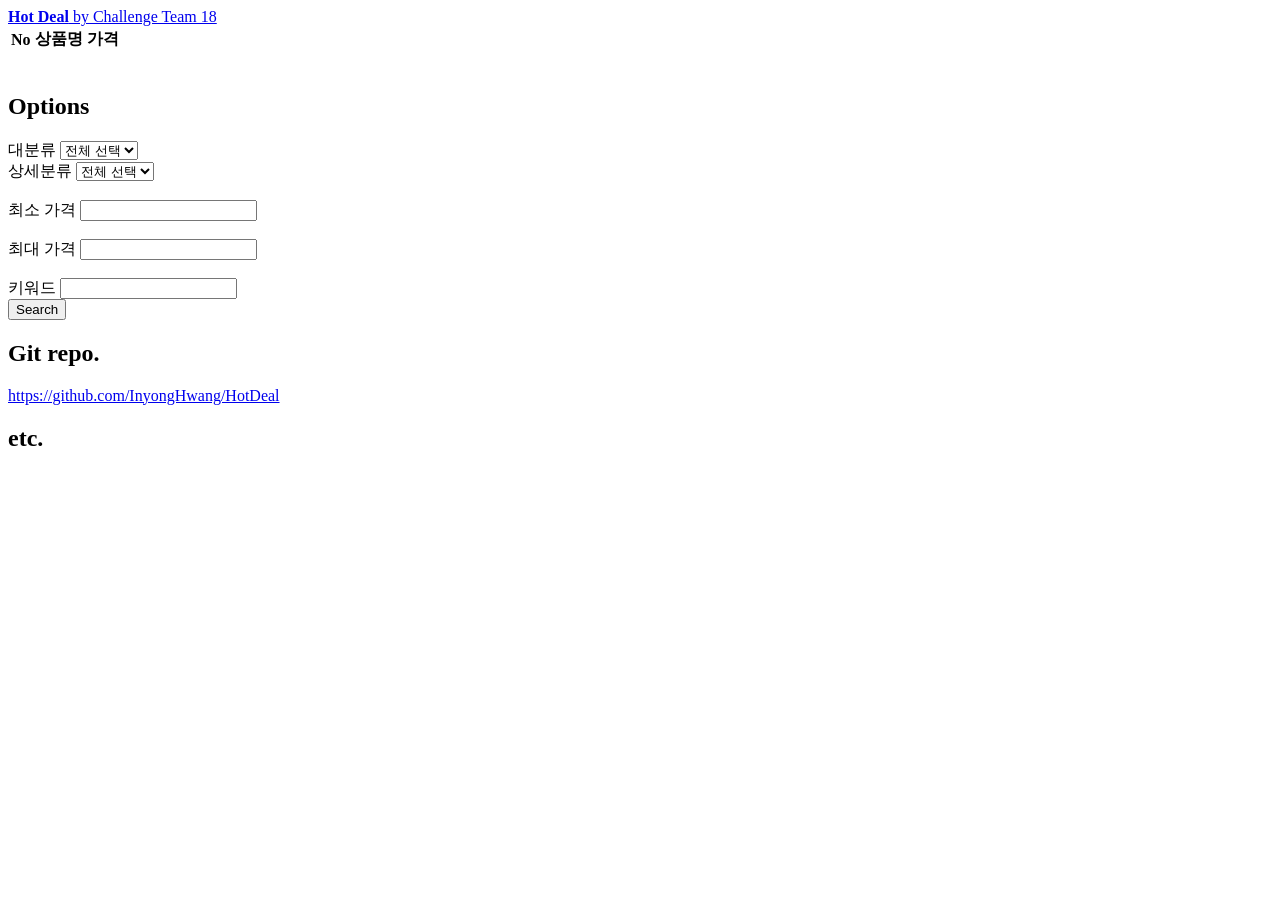
==== src/main/resources/templates/index.html @ db2c669b "Merge pull request #51 from InyongHwang/develop read db 분산, paging시 totalcount 쿼리 제거, 이전, 다음 버튼만 출력되" ====
<!DOCTYPE HTML>
<!--<html lang="en" xmlns:th="http://www.thymeleaf.org">-->
<html lang="en">
<!--
	Editorial by HTML5 UP
	html5up.net | @ajlkn
	Free for personal and commercial use under the CCA 3.0 license (html5up.net/license)
-->
<html>
	<head>
		<title>Hot Deal</title>
		<meta charset="utf-8" />
		<meta name="viewport" content="width=device-width, initial-scale=1, user-scalable=no" />
		 <link rel="stylesheet" type="text/css" href="/css/main.css">
		<link rel="icon" href="/images/fire.png">
	</head>
	<body class="is-preload">

		<!-- Wrapper -->
			<div id="wrapper">

				<!-- Main -->
					<div id="main">
						<div class="inner">

							<!-- Header -->
								<header id="header">
									<a href="/" class="logo"><strong>Hot Deal</strong> by Challenge Team 18</a>
								</header>

								<!-- templates : https://html5up.net/ethereal/download -->
								<section style="padding-top: 0px; padding-bottom: 0px;">
									<table>
										<thead>
											<tr>
												<td><strong>No</strong> </td>
												<td><strong>상품명</strong></td>
												<td><strong>가격</strong></td>
											</tr>
										</thead>
										<tbody id="product-list">
<!--											<tr>-->
<!--												<td>30</td>-->
<!--												<td>상품명입니다.</td>-->
<!--												<td>99999</td>-->
<!--											</tr>-->
										</tbody>
									</table>
								</section>
								<ul class="pagination" style="margin:0; cursor: pointer; text-align: center; padding-bottom: 20px">
								</ul>
						</div>

					</div>

				<!-- Sidebar -->
					<div id="sidebar">
						<div class="inner">

							<!-- Product -->
							<section>
								<header class="major">
									<h2>Options</h2>
								</header>
								<label for="main-category">대분류</label>
								<select onclick="set_sub_category(this.value)" id="main-category">
									<option value="" selected>전체 선택</option>
								</select>
								<br>
								<label for="sub-category">상세분류</label>
								<select id="sub-category">
									<option value="" selected>전체 선택</option>
								</select>
								<br>
								<br>
								<label for="minPrice">최소 가격</label>
								<input id="minPrice" type="text"/>
								<br>
								<br>
								<label for="minPrice">최대 가격</label>
								<input id="maxPrice" type="text"/>
								<br>
								<br>
								<label for="minPrice">키워드</label>
								<input id="keyword" type="text"/>
								<br>
								<button onclick="getData(0)" type="button">
									Search
								</button>
							</section>

							<!-- Section -->
								<section>
									<header class="major">
										<h2>Git repo.</h2>
									</header>
									<a href="https://github.com/InyongHwang/HotDeal">https://github.com/InyongHwang/HotDeal</a>
								</section>
							
							<!-- Section -->
								<section>
									<header class="major">
										<h2>etc.</h2>
									</header>
								</section>

						</div>
					</div>

			</div>

		<!-- Scripts -->
			<script src="/js/jquery.min.js"></script>
			<script src="/js/browser.min.js"></script>
			<script src="/js/breakpoints.min.js"></script>
			<script src="/js/util.js"></script>
			<script src="/js/main.js"></script>
	</body>
</html>
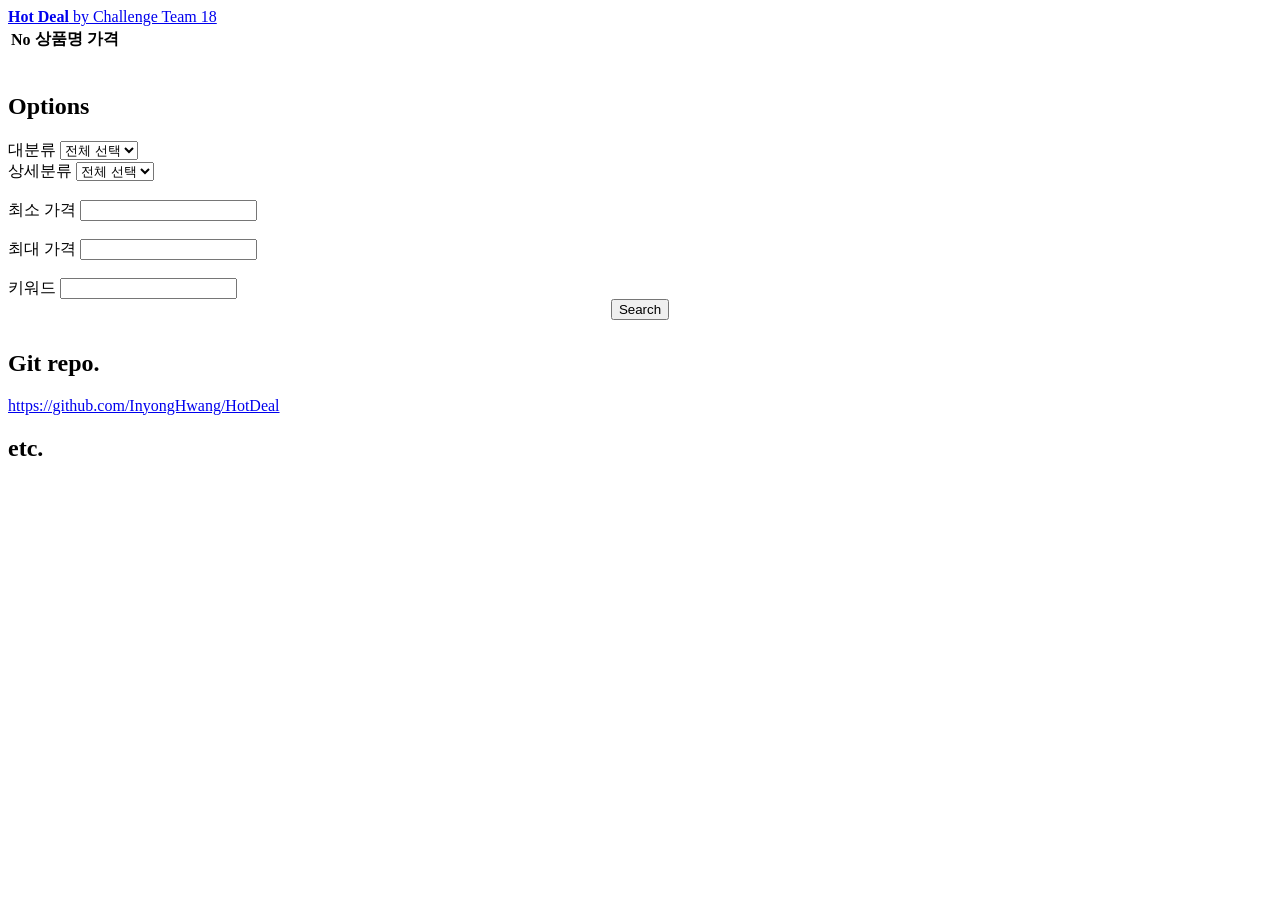
==== commit b4a6a09c: "Merge pull request #57 from InyongHwang/develop 상세보기 구현, price_category 관련 코드 삭제" ====
--- a/src/main/resources/templates/index.html
+++ b/src/main/resources/templates/index.html
@@ -58,7 +58,7 @@
 						<div class="inner">
 
 							<!-- Product -->
-							<section>
+							<section style="padding-bottom: 10px;">
 								<header class="major">
 									<h2>Options</h2>
 								</header>
@@ -84,9 +84,16 @@
 								<label for="minPrice">키워드</label>
 								<input id="keyword" type="text"/>
 								<br>
-								<button onclick="getData(0)" type="button">
-									Search
-								</button>
+								<div style="text-align: center;">
+									<button onclick="search()" type="button">
+										Search
+									</button>
+								</div>
+								<div style="text-align: center;" id="sign-button" >
+<!--									<button onclick="search()" type="button" id="sign">-->
+<!--										Search-->
+<!--									</button>-->
+								</div>
 							</section>
 
 							<!-- Section -->
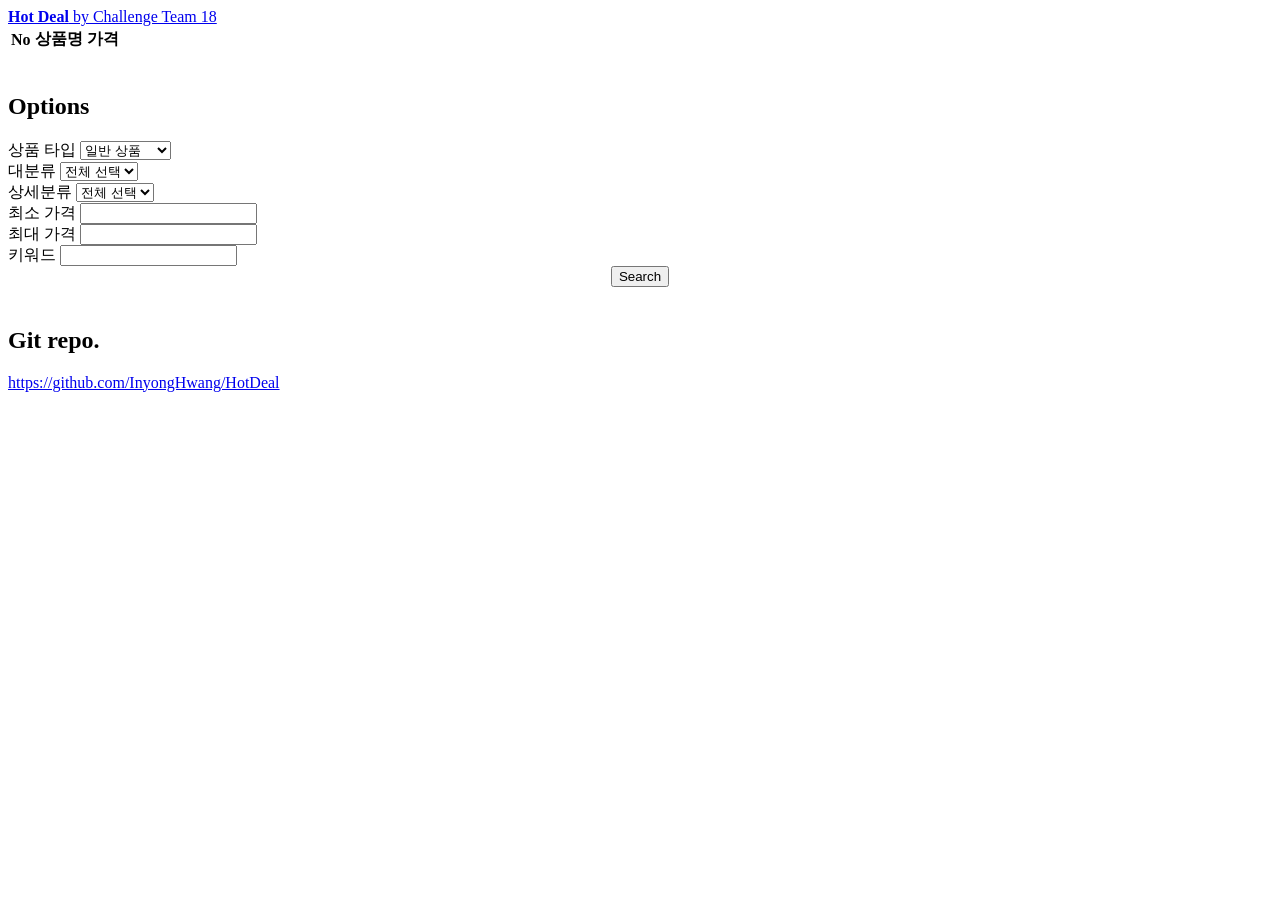
==== commit 80134cf1: "Merge pull request #58 from InyongHwang/develop ⭐Feat: view 로그인/로그아웃, 구매 구현" ====
--- a/src/main/resources/templates/index.html
+++ b/src/main/resources/templates/index.html
@@ -11,7 +11,8 @@
 		<title>Hot Deal</title>
 		<meta charset="utf-8" />
 		<meta name="viewport" content="width=device-width, initial-scale=1, user-scalable=no" />
-		 <link rel="stylesheet" type="text/css" href="/css/main.css">
+		  <link rel="stylesheet" type="text/css" href="/css/main.css">
+<!--		<link rel="stylesheet" type="text/css" href="../static/css/main.css">-->
 		<link rel="icon" href="/images/fire.png">
 	</head>
 	<body class="is-preload">
@@ -55,13 +56,25 @@
 
 				<!-- Sidebar -->
 					<div id="sidebar">
+						<!-- <div class="inner" style="padding-top: 0px;"> -->
 						<div class="inner">
+							<section style="padding-bottom: 0px;">
+								<div style="text-align: center;" id="sign-button">
+									
+								</div>
+							</section>
 
 							<!-- Product -->
-							<section style="padding-bottom: 10px;">
+							<section style="padding-bottom: 0px;">
 								<header class="major">
 									<h2>Options</h2>
 								</header>
+								<label for="product-type">상품 타입</label>
+								<select id="product-type">
+									<option value="normal" selected>일반 상품</option>
+									<option value="limited">한정판 상품</option>
+								</select>
+								<br>
 								<label for="main-category">대분류</label>
 								<select onclick="set_sub_category(this.value)" id="main-category">
 									<option value="" selected>전체 선택</option>
@@ -72,27 +85,22 @@
 									<option value="" selected>전체 선택</option>
 								</select>
 								<br>
-								<br>
+								<!-- <br> -->
 								<label for="minPrice">최소 가격</label>
 								<input id="minPrice" type="text"/>
-								<br>
+								<!-- <br> -->
 								<br>
 								<label for="minPrice">최대 가격</label>
 								<input id="maxPrice" type="text"/>
-								<br>
+								<!-- <br> -->
 								<br>
 								<label for="minPrice">키워드</label>
 								<input id="keyword" type="text"/>
 								<br>
 								<div style="text-align: center;">
-									<button onclick="search()" type="button">
+									<button onclick="search()" type="button" style="margin-bottom: 20px;">
 										Search
 									</button>
-								</div>
-								<div style="text-align: center;" id="sign-button" >
-<!--									<button onclick="search()" type="button" id="sign">-->
-<!--										Search-->
-<!--									</button>-->
 								</div>
 							</section>
 
@@ -105,11 +113,11 @@
 								</section>
 							
 							<!-- Section -->
-								<section>
+								<!-- <section>
 									<header class="major">
 										<h2>etc.</h2>
 									</header>
-								</section>
+								</section> -->
 
 						</div>
 					</div>
@@ -117,10 +125,17 @@
 			</div>
 
 		<!-- Scripts -->
-			<script src="/js/jquery.min.js"></script>
-			<script src="/js/browser.min.js"></script>
-			<script src="/js/breakpoints.min.js"></script>
-			<script src="/js/util.js"></script>
-			<script src="/js/main.js"></script>
+			 <script src="/js/jquery.min.js"></script>
+			 <script src="/js/browser.min.js"></script>
+			 <script src="/js/breakpoints.min.js"></script>
+			 <script src="/js/util.js"></script>
+			 <script src="/js/hotdeal.js"></script>
+			 <script src="/js/main.js"></script>
+<!--			<script src="../static/js/jquery.min.js"></script>-->
+<!--			<script src="../static/js/browser.min.js"></script>-->
+<!--			<script src="../static/js/breakpoints.min.js"></script>-->
+<!--			<script src="../static/js/util.js"></script>-->
+<!--			<script src="../static/js/hotdeal.js"></script>-->
+<!--			<script src="../static/js/main.js"></script>-->
 	</body>
 </html>
--- a/src/main/resources/static/css/main.css
+++ b/src/main/resources/static/css/main.css
@@ -0,0 +1,2274 @@
+@import url(fontawesome-all.min.css);
+@import url(custom-alert.css);
+@import url("https://fonts.googleapis.com/css?family=Open+Sans:400,600,400italic,600italic|Roboto+Slab:400,700");
+/*
+	Editorial by HTML5 UP
+	html5up.net | @ajlkn
+	Free for personal and commercial use under the CCA 3.0 license (html5up.net/license)
+*/
+html, body, div, span, applet, object,
+iframe, h1, h2, h3, h4, h5, h6, p, blockquote,
+pre, a, abbr, acronym, address, big, cite,
+code, del, dfn, em, img, ins, kbd, q, s, samp,
+small, strike, strong, sub, sup, tt, var, b,
+u, i, center, dl, dt, dd, ol, ul, li, fieldset,
+form, label, legend, table, caption, tbody,
+tfoot, thead, tr, th, td, article, aside,
+canvas, details, embed, figure, figcaption,
+footer, header, hgroup, menu, nav, output, ruby,
+section, summary, time, mark, audio, video {
+  margin: 0;
+  padding: 0;
+  border: 0;
+  font-size: 100%;
+  font: inherit;
+  vertical-align: baseline; }
+
+article, aside, details, figcaption, figure,
+footer, header, hgroup, menu, nav, section {
+  display: block; }
+
+body {
+  line-height: 1; }
+
+ol, ul {
+  list-style: none; }
+
+blockquote, q {
+  quotes: none; }
+  blockquote:before, blockquote:after, q:before, q:after {
+    content: '';
+    content: none; }
+
+table {
+  border-collapse: collapse;
+  border-spacing: 0; }
+
+body {
+  -webkit-text-size-adjust: none; }
+
+mark {
+  background-color: transparent;
+  color: inherit; }
+
+input::-moz-focus-inner {
+  border: 0;
+  padding: 0; }
+
+input, select, textarea {
+  -moz-appearance: none;
+  -webkit-appearance: none;
+  -ms-appearance: none;
+  appearance: none; }
+
+/* Basic */
+@-ms-viewport {
+  width: device-width; }
+
+body {
+  -ms-overflow-style: scrollbar; }
+
+@media screen and (max-width: 480px) {
+  html, body {
+    min-width: 320px; } }
+
+html {
+  box-sizing: border-box; }
+
+*, *:before, *:after {
+  box-sizing: inherit; }
+
+body {
+  background: #ffffff; }
+  body.is-preload *, body.is-preload *:before, body.is-preload *:after, body.is-resizing *, body.is-resizing *:before, body.is-resizing *:after {
+    -moz-animation: none !important;
+    -webkit-animation: none !important;
+    -ms-animation: none !important;
+    animation: none !important;
+    -moz-transition: none !important;
+    -webkit-transition: none !important;
+    -ms-transition: none !important;
+    transition: none !important; }
+
+/* Type */
+body, input, select, textarea {
+  color: #7f888f;
+  font-family: "Open Sans", sans-serif;
+  font-size: 13pt;
+  font-weight: 400;
+  line-height: 1.65; }
+  @media screen and (max-width: 1680px) {
+    body, input, select, textarea {
+      font-size: 11pt; } }
+  @media screen and (max-width: 1280px) {
+    body, input, select, textarea {
+      font-size: 10pt; } }
+  @media screen and (max-width: 360px) {
+    body, input, select, textarea {
+      font-size: 9pt; } }
+
+a {
+  -moz-transition: color 0.2s ease-in-out, border-bottom-color 0.2s ease-in-out;
+  -webkit-transition: color 0.2s ease-in-out, border-bottom-color 0.2s ease-in-out;
+  -ms-transition: color 0.2s ease-in-out, border-bottom-color 0.2s ease-in-out;
+  transition: color 0.2s ease-in-out, border-bottom-color 0.2s ease-in-out;
+  border-bottom: dotted 1px;
+  color: #f56a6a;
+  text-decoration: none; }
+  a:hover {
+    border-bottom-color: #f56a6a;
+    color: #f56a6a !important; }
+    a:hover strong {
+      color: inherit; }
+
+strong, b {
+  color: #3d4449;
+  font-weight: 600; }
+
+em, i {
+  font-style: italic; }
+
+p {
+  margin: 0 0 2em 0; }
+
+h1, h2, h3, h4, h5, h6 {
+  color: #3d4449;
+  font-family: "Roboto Slab", serif;
+  font-weight: 700;
+  line-height: 1.5;
+  margin: 0 0 1em 0; }
+  h1 a, h2 a, h3 a, h4 a, h5 a, h6 a {
+    color: inherit;
+    text-decoration: none;
+    border-bottom: 0; }
+
+h1 {
+  font-size: 4em;
+  margin: 0 0 0.5em 0;
+  line-height: 1.3; }
+
+h2 {
+  font-size: 1.75em; }
+
+h3 {
+  font-size: 1.25em; }
+
+h4 {
+  font-size: 1.1em; }
+
+h5 {
+  font-size: 0.9em; }
+
+h6 {
+  font-size: 0.7em; }
+
+@media screen and (max-width: 1680px) {
+  h1 {
+    font-size: 3.5em; } }
+
+@media screen and (max-width: 980px) {
+  h1 {
+    font-size: 3.25em; } }
+
+@media screen and (max-width: 736px) {
+  h1 {
+    font-size: 2em;
+    line-height: 1.4; }
+  h2 {
+    font-size: 1.5em; } }
+
+sub {
+  font-size: 0.8em;
+  position: relative;
+  top: 0.5em; }
+
+sup {
+  font-size: 0.8em;
+  position: relative;
+  top: -0.5em; }
+
+blockquote {
+  border-left: solid 3px rgba(210, 215, 217, 0.75);
+  font-style: italic;
+  margin: 0 0 2em 0;
+  padding: 0.5em 0 0.5em 2em; }
+
+code {
+  background: rgba(230, 235, 237, 0.25);
+  border-radius: 0.375em;
+  border: solid 1px rgba(210, 215, 217, 0.75);
+  font-family: "Courier New", monospace;
+  font-size: 0.9em;
+  margin: 0 0.25em;
+  padding: 0.25em 0.65em; }
+
+pre {
+  -webkit-overflow-scrolling: touch;
+  font-family: "Courier New", monospace;
+  font-size: 0.9em;
+  margin: 0 0 2em 0; }
+  pre code {
+    display: block;
+    line-height: 1.75;
+    padding: 1em 1.5em;
+    overflow-x: auto; }
+
+hr {
+  border: 0;
+  border-bottom: solid 1px rgba(210, 215, 217, 0.75);
+  margin: 2em 0; }
+  hr.major {
+    margin: 3em 0; }
+
+.align-left {
+  text-align: left; }
+
+.align-center {
+  text-align: center; }
+
+.align-right {
+  text-align: right; }
+
+/* Row */
+.row {
+  display: flex;
+  flex-wrap: wrap;
+  box-sizing: border-box;
+  align-items: stretch; }
+  .row > * {
+    box-sizing: border-box; }
+  .row.gtr-uniform > * > :last-child {
+    margin-bottom: 0; }
+  .row.aln-left {
+    justify-content: flex-start; }
+  .row.aln-center {
+    justify-content: center; }
+  .row.aln-right {
+    justify-content: flex-end; }
+  .row.aln-top {
+    align-items: flex-start; }
+  .row.aln-middle {
+    align-items: center; }
+  .row.aln-bottom {
+    align-items: flex-end; }
+  .row > .imp {
+    order: -1; }
+  .row > .col-1 {
+    width: 8.33333%; }
+  .row > .off-1 {
+    margin-left: 8.33333%; }
+  .row > .col-2 {
+    width: 16.66667%; }
+  .row > .off-2 {
+    margin-left: 16.66667%; }
+  .row > .col-3 {
+    width: 25%; }
+  .row > .off-3 {
+    margin-left: 25%; }
+  .row > .col-4 {
+    width: 33.33333%; }
+  .row > .off-4 {
+    margin-left: 33.33333%; }
+  .row > .col-5 {
+    width: 41.66667%; }
+  .row > .off-5 {
+    margin-left: 41.66667%; }
+  .row > .col-6 {
+    width: 50%; }
+  .row > .off-6 {
+    margin-left: 50%; }
+  .row > .col-7 {
+    width: 58.33333%; }
+  .row > .off-7 {
+    margin-left: 58.33333%; }
+  .row > .col-8 {
+    width: 66.66667%; }
+  .row > .off-8 {
+    margin-left: 66.66667%; }
+  .row > .col-9 {
+    width: 75%; }
+  .row > .off-9 {
+    margin-left: 75%; }
+  .row > .col-10 {
+    width: 83.33333%; }
+  .row > .off-10 {
+    margin-left: 83.33333%; }
+  .row > .col-11 {
+    width: 91.66667%; }
+  .row > .off-11 {
+    margin-left: 91.66667%; }
+  .row > .col-12 {
+    width: 100%; }
+  .row > .off-12 {
+    margin-left: 100%; }
+  .row.gtr-0 {
+    margin-top: 0;
+    margin-left: 0em; }
+    .row.gtr-0 > * {
+      padding: 0 0 0 0em; }
+    .row.gtr-0.gtr-uniform {
+      margin-top: 0em; }
+      .row.gtr-0.gtr-uniform > * {
+        padding-top: 0em; }
+  .row.gtr-25 {
+    margin-top: 0;
+    margin-left: -0.375em; }
+    .row.gtr-25 > * {
+      padding: 0 0 0 0.375em; }
+    .row.gtr-25.gtr-uniform {
+      margin-top: -0.375em; }
+      .row.gtr-25.gtr-uniform > * {
+        padding-top: 0.375em; }
+  .row.gtr-50 {
+    margin-top: 0;
+    margin-left: -0.75em; }
+    .row.gtr-50 > * {
+      padding: 0 0 0 0.75em; }
+    .row.gtr-50.gtr-uniform {
+      margin-top: -0.75em; }
+      .row.gtr-50.gtr-uniform > * {
+        padding-top: 0.75em; }
+  .row {
+    margin-top: 0;
+    margin-left: -1.5em; }
+    .row > * {
+      padding: 0 0 0 1.5em; }
+    .row.gtr-uniform {
+      margin-top: -1.5em; }
+      .row.gtr-uniform > * {
+        padding-top: 1.5em; }
+  .row.gtr-150 {
+    margin-top: 0;
+    margin-left: -2.25em; }
+    .row.gtr-150 > * {
+      padding: 0 0 0 2.25em; }
+    .row.gtr-150.gtr-uniform {
+      margin-top: -2.25em; }
+      .row.gtr-150.gtr-uniform > * {
+        padding-top: 2.25em; }
+  .row.gtr-200 {
+    margin-top: 0;
+    margin-left: -3em; }
+    .row.gtr-200 > * {
+      padding: 0 0 0 3em; }
+    .row.gtr-200.gtr-uniform {
+      margin-top: -3em; }
+      .row.gtr-200.gtr-uniform > * {
+        padding-top: 3em; }
+  @media screen and (max-width: 1680px) {
+    .row {
+      display: flex;
+      flex-wrap: wrap;
+      box-sizing: border-box;
+      align-items: stretch; }
+      .row > * {
+        box-sizing: border-box; }
+      .row.gtr-uniform > * > :last-child {
+        margin-bottom: 0; }
+      .row.aln-left {
+        justify-content: flex-start; }
+      .row.aln-center {
+        justify-content: center; }
+      .row.aln-right {
+        justify-content: flex-end; }
+      .row.aln-top {
+        align-items: flex-start; }
+      .row.aln-middle {
+        align-items: center; }
+      .row.aln-bottom {
+        align-items: flex-end; }
+      .row > .imp-xlarge {
+        order: -1; }
+      .row > .col-1-xlarge {
+        width: 8.33333%; }
+      .row > .off-1-xlarge {
+        margin-left: 8.33333%; }
+      .row > .col-2-xlarge {
+        width: 16.66667%; }
+      .row > .off-2-xlarge {
+        margin-left: 16.66667%; }
+      .row > .col-3-xlarge {
+        width: 25%; }
+      .row > .off-3-xlarge {
+        margin-left: 25%; }
+      .row > .col-4-xlarge {
+        width: 33.33333%; }
+      .row > .off-4-xlarge {
+        margin-left: 33.33333%; }
+      .row > .col-5-xlarge {
+        width: 41.66667%; }
+      .row > .off-5-xlarge {
+        margin-left: 41.66667%; }
+      .row > .col-6-xlarge {
+        width: 50%; }
+      .row > .off-6-xlarge {
+        margin-left: 50%; }
+      .row > .col-7-xlarge {
+        width: 58.33333%; }
+      .row > .off-7-xlarge {
+        margin-left: 58.33333%; }
+      .row > .col-8-xlarge {
+        width: 66.66667%; }
+      .row > .off-8-xlarge {
+        margin-left: 66.66667%; }
+      .row > .col-9-xlarge {
+        width: 75%; }
+      .row > .off-9-xlarge {
+        margin-left: 75%; }
+      .row > .col-10-xlarge {
+        width: 83.33333%; }
+      .row > .off-10-xlarge {
+        margin-left: 83.33333%; }
+      .row > .col-11-xlarge {
+        width: 91.66667%; }
+      .row > .off-11-xlarge {
+        margin-left: 91.66667%; }
+      .row > .col-12-xlarge {
+        width: 100%; }
+      .row > .off-12-xlarge {
+        margin-left: 100%; }
+      .row.gtr-0 {
+        margin-top: 0;
+        margin-left: 0em; }
+        .row.gtr-0 > * {
+          padding: 0 0 0 0em; }
+        .row.gtr-0.gtr-uniform {
+          margin-top: 0em; }
+          .row.gtr-0.gtr-uniform > * {
+            padding-top: 0em; }
+      .row.gtr-25 {
+        margin-top: 0;
+        margin-left: -0.375em; }
+        .row.gtr-25 > * {
+          padding: 0 0 0 0.375em; }
+        .row.gtr-25.gtr-uniform {
+          margin-top: -0.375em; }
+          .row.gtr-25.gtr-uniform > * {
+            padding-top: 0.375em; }
+      .row.gtr-50 {
+        margin-top: 0;
+        margin-left: -0.75em; }
+        .row.gtr-50 > * {
+          padding: 0 0 0 0.75em; }
+        .row.gtr-50.gtr-uniform {
+          margin-top: -0.75em; }
+          .row.gtr-50.gtr-uniform > * {
+            padding-top: 0.75em; }
+      .row {
+        margin-top: 0;
+        margin-left: -1.5em; }
+        .row > * {
+          padding: 0 0 0 1.5em; }
+        .row.gtr-uniform {
+          margin-top: -1.5em; }
+          .row.gtr-uniform > * {
+            padding-top: 1.5em; }
+      .row.gtr-150 {
+        margin-top: 0;
+        margin-left: -2.25em; }
+        .row.gtr-150 > * {
+          padding: 0 0 0 2.25em; }
+        .row.gtr-150.gtr-uniform {
+          margin-top: -2.25em; }
+          .row.gtr-150.gtr-uniform > * {
+            padding-top: 2.25em; }
+      .row.gtr-200 {
+        margin-top: 0;
+        margin-left: -3em; }
+        .row.gtr-200 > * {
+          padding: 0 0 0 3em; }
+        .row.gtr-200.gtr-uniform {
+          margin-top: -3em; }
+          .row.gtr-200.gtr-uniform > * {
+            padding-top: 3em; } }
+  @media screen and (max-width: 1280px) {
+    .row {
+      display: flex;
+      flex-wrap: wrap;
+      box-sizing: border-box;
+      align-items: stretch; }
+      .row > * {
+        box-sizing: border-box; }
+      .row.gtr-uniform > * > :last-child {
+        margin-bottom: 0; }
+      .row.aln-left {
+        justify-content: flex-start; }
+      .row.aln-center {
+        justify-content: center; }
+      .row.aln-right {
+        justify-content: flex-end; }
+      .row.aln-top {
+        align-items: flex-start; }
+      .row.aln-middle {
+        align-items: center; }
+      .row.aln-bottom {
+        align-items: flex-end; }
+      .row > .imp-large {
+        order: -1; }
+      .row > .col-1-large {
+        width: 8.33333%; }
+      .row > .off-1-large {
+        margin-left: 8.33333%; }
+      .row > .col-2-large {
+        width: 16.66667%; }
+      .row > .off-2-large {
+        margin-left: 16.66667%; }
+      .row > .col-3-large {
+        width: 25%; }
+      .row > .off-3-large {
+        margin-left: 25%; }
+      .row > .col-4-large {
+        width: 33.33333%; }
+      .row > .off-4-large {
+        margin-left: 33.33333%; }
+      .row > .col-5-large {
+        width: 41.66667%; }
+      .row > .off-5-large {
+        margin-left: 41.66667%; }
+      .row > .col-6-large {
+        width: 50%; }
+      .row > .off-6-large {
+        margin-left: 50%; }
+      .row > .col-7-large {
+        width: 58.33333%; }
+      .row > .off-7-large {
+        margin-left: 58.33333%; }
+      .row > .col-8-large {
+        width: 66.66667%; }
+      .row > .off-8-large {
+        margin-left: 66.66667%; }
+      .row > .col-9-large {
+        width: 75%; }
+      .row > .off-9-large {
+        margin-left: 75%; }
+      .row > .col-10-large {
+        width: 83.33333%; }
+      .row > .off-10-large {
+        margin-left: 83.33333%; }
+      .row > .col-11-large {
+        width: 91.66667%; }
+      .row > .off-11-large {
+        margin-left: 91.66667%; }
+      .row > .col-12-large {
+        width: 100%; }
+      .row > .off-12-large {
+        margin-left: 100%; }
+      .row.gtr-0 {
+        margin-top: 0;
+        margin-left: 0em; }
+        .row.gtr-0 > * {
+          padding: 0 0 0 0em; }
+        .row.gtr-0.gtr-uniform {
+          margin-top: 0em; }
+          .row.gtr-0.gtr-uniform > * {
+            padding-top: 0em; }
+      .row.gtr-25 {
+        margin-top: 0;
+        margin-left: -0.375em; }
+        .row.gtr-25 > * {
+          padding: 0 0 0 0.375em; }
+        .row.gtr-25.gtr-uniform {
+          margin-top: -0.375em; }
+          .row.gtr-25.gtr-uniform > * {
+            padding-top: 0.375em; }
+      .row.gtr-50 {
+        margin-top: 0;
+        margin-left: -0.75em; }
+        .row.gtr-50 > * {
+          padding: 0 0 0 0.75em; }
+        .row.gtr-50.gtr-uniform {
+          margin-top: -0.75em; }
+          .row.gtr-50.gtr-uniform > * {
+            padding-top: 0.75em; }
+      .row {
+        margin-top: 0;
+        margin-left: -1.5em; }
+        .row > * {
+          padding: 0 0 0 1.5em; }
+        .row.gtr-uniform {
+          margin-top: -1.5em; }
+          .row.gtr-uniform > * {
+            padding-top: 1.5em; }
+      .row.gtr-150 {
+        margin-top: 0;
+        margin-left: -2.25em; }
+        .row.gtr-150 > * {
+          padding: 0 0 0 2.25em; }
+        .row.gtr-150.gtr-uniform {
+          margin-top: -2.25em; }
+          .row.gtr-150.gtr-uniform > * {
+            padding-top: 2.25em; }
+      .row.gtr-200 {
+        margin-top: 0;
+        margin-left: -3em; }
+        .row.gtr-200 > * {
+          padding: 0 0 0 3em; }
+        .row.gtr-200.gtr-uniform {
+          margin-top: -3em; }
+          .row.gtr-200.gtr-uniform > * {
+            padding-top: 3em; } }
+  @media screen and (max-width: 980px) {
+    .row {
+      display: flex;
+      flex-wrap: wrap;
+      box-sizing: border-box;
+      align-items: stretch; }
+      .row > * {
+        box-sizing: border-box; }
+      .row.gtr-uniform > * > :last-child {
+        margin-bottom: 0; }
+      .row.aln-left {
+        justify-content: flex-start; }
+      .row.aln-center {
+        justify-content: center; }
+      .row.aln-right {
+        justify-content: flex-end; }
+      .row.aln-top {
+        align-items: flex-start; }
+      .row.aln-middle {
+        align-items: center; }
+      .row.aln-bottom {
+        align-items: flex-end; }
+      .row > .imp-medium {
+        order: -1; }
+      .row > .col-1-medium {
+        width: 8.33333%; }
+      .row > .off-1-medium {
+        margin-left: 8.33333%; }
+      .row > .col-2-medium {
+        width: 16.66667%; }
+      .row > .off-2-medium {
+        margin-left: 16.66667%; }
+      .row > .col-3-medium {
+        width: 25%; }
+      .row > .off-3-medium {
+        margin-left: 25%; }
+      .row > .col-4-medium {
+        width: 33.33333%; }
+      .row > .off-4-medium {
+        margin-left: 33.33333%; }
+      .row > .col-5-medium {
+        width: 41.66667%; }
+      .row > .off-5-medium {
+        margin-left: 41.66667%; }
+      .row > .col-6-medium {
+        width: 50%; }
+      .row > .off-6-medium {
+        margin-left: 50%; }
+      .row > .col-7-medium {
+        width: 58.33333%; }
+      .row > .off-7-medium {
+        margin-left: 58.33333%; }
+      .row > .col-8-medium {
+        width: 66.66667%; }
+      .row > .off-8-medium {
+        margin-left: 66.66667%; }
+      .row > .col-9-medium {
+        width: 75%; }
+      .row > .off-9-medium {
+        margin-left: 75%; }
+      .row > .col-10-medium {
+        width: 83.33333%; }
+      .row > .off-10-medium {
+        margin-left: 83.33333%; }
+      .row > .col-11-medium {
+        width: 91.66667%; }
+      .row > .off-11-medium {
+        margin-left: 91.66667%; }
+      .row > .col-12-medium {
+        width: 100%; }
+      .row > .off-12-medium {
+        margin-left: 100%; }
+      .row.gtr-0 {
+        margin-top: 0;
+        margin-left: 0em; }
+        .row.gtr-0 > * {
+          padding: 0 0 0 0em; }
+        .row.gtr-0.gtr-uniform {
+          margin-top: 0em; }
+          .row.gtr-0.gtr-uniform > * {
+            padding-top: 0em; }
+      .row.gtr-25 {
+        margin-top: 0;
+        margin-left: -0.375em; }
+        .row.gtr-25 > * {
+          padding: 0 0 0 0.375em; }
+        .row.gtr-25.gtr-uniform {
+          margin-top: -0.375em; }
+          .row.gtr-25.gtr-uniform > * {
+            padding-top: 0.375em; }
+      .row.gtr-50 {
+        margin-top: 0;
+        margin-left: -0.75em; }
+        .row.gtr-50 > * {
+          padding: 0 0 0 0.75em; }
+        .row.gtr-50.gtr-uniform {
+          margin-top: -0.75em; }
+          .row.gtr-50.gtr-uniform > * {
+            padding-top: 0.75em; }
+      .row {
+        margin-top: 0;
+        margin-left: -1.5em; }
+        .row > * {
+          padding: 0 0 0 1.5em; }
+        .row.gtr-uniform {
+          margin-top: -1.5em; }
+          .row.gtr-uniform > * {
+            padding-top: 1.5em; }
+      .row.gtr-150 {
+        margin-top: 0;
+        margin-left: -2.25em; }
+        .row.gtr-150 > * {
+          padding: 0 0 0 2.25em; }
+        .row.gtr-150.gtr-uniform {
+          margin-top: -2.25em; }
+          .row.gtr-150.gtr-uniform > * {
+            padding-top: 2.25em; }
+      .row.gtr-200 {
+        margin-top: 0;
+        margin-left: -3em; }
+        .row.gtr-200 > * {
+          padding: 0 0 0 3em; }
+        .row.gtr-200.gtr-uniform {
+          margin-top: -3em; }
+          .row.gtr-200.gtr-uniform > * {
+            padding-top: 3em; } }
+  @media screen and (max-width: 736px) {
+    .row {
+      display: flex;
+      flex-wrap: wrap;
+      box-sizing: border-box;
+      align-items: stretch; }
+      .row > * {
+        box-sizing: border-box; }
+      .row.gtr-uniform > * > :last-child {
+        margin-bottom: 0; }
+      .row.aln-left {
+        justify-content: flex-start; }
+      .row.aln-center {
+        justify-content: center; }
+      .row.aln-right {
+        justify-content: flex-end; }
+      .row.aln-top {
+        align-items: flex-start; }
+      .row.aln-middle {
+        align-items: center; }
+      .row.aln-bottom {
+        align-items: flex-end; }
+      .row > .imp-small {
+        order: -1; }
+      .row > .col-1-small {
+        width: 8.33333%; }
+      .row > .off-1-small {
+        margin-left: 8.33333%; }
+      .row > .col-2-small {
+        width: 16.66667%; }
+      .row > .off-2-small {
+        margin-left: 16.66667%; }
+      .row > .col-3-small {
+        width: 25%; }
+      .row > .off-3-small {
+        margin-left: 25%; }
+      .row > .col-4-small {
+        width: 33.33333%; }
+      .row > .off-4-small {
+        margin-left: 33.33333%; }
+      .row > .col-5-small {
+        width: 41.66667%; }
+      .row > .off-5-small {
+        margin-left: 41.66667%; }
+      .row > .col-6-small {
+        width: 50%; }
+      .row > .off-6-small {
+        margin-left: 50%; }
+      .row > .col-7-small {
+        width: 58.33333%; }
+      .row > .off-7-small {
+        margin-left: 58.33333%; }
+      .row > .col-8-small {
+        width: 66.66667%; }
+      .row > .off-8-small {
+        margin-left: 66.66667%; }
+      .row > .col-9-small {
+        width: 75%; }
+      .row > .off-9-small {
+        margin-left: 75%; }
+      .row > .col-10-small {
+        width: 83.33333%; }
+      .row > .off-10-small {
+        margin-left: 83.33333%; }
+      .row > .col-11-small {
+        width: 91.66667%; }
+      .row > .off-11-small {
+        margin-left: 91.66667%; }
+      .row > .col-12-small {
+        width: 100%; }
+      .row > .off-12-small {
+        margin-left: 100%; }
+      .row.gtr-0 {
+        margin-top: 0;
+        margin-left: 0em; }
+        .row.gtr-0 > * {
+          padding: 0 0 0 0em; }
+        .row.gtr-0.gtr-uniform {
+          margin-top: 0em; }
+          .row.gtr-0.gtr-uniform > * {
+            padding-top: 0em; }
+      .row.gtr-25 {
+        margin-top: 0;
+        margin-left: -0.375em; }
+        .row.gtr-25 > * {
+          padding: 0 0 0 0.375em; }
+        .row.gtr-25.gtr-uniform {
+          margin-top: -0.375em; }
+          .row.gtr-25.gtr-uniform > * {
+            padding-top: 0.375em; }
+      .row.gtr-50 {
+        margin-top: 0;
+        margin-left: -0.75em; }
+        .row.gtr-50 > * {
+          padding: 0 0 0 0.75em; }
+        .row.gtr-50.gtr-uniform {
+          margin-top: -0.75em; }
+          .row.gtr-50.gtr-uniform > * {
+            padding-top: 0.75em; }
+      .row {
+        margin-top: 0;
+        margin-left: -1.5em; }
+        .row > * {
+          padding: 0 0 0 1.5em; }
+        .row.gtr-uniform {
+          margin-top: -1.5em; }
+          .row.gtr-uniform > * {
+            padding-top: 1.5em; }
+      .row.gtr-150 {
+        margin-top: 0;
+        margin-left: -2.25em; }
+        .row.gtr-150 > * {
+          padding: 0 0 0 2.25em; }
+        .row.gtr-150.gtr-uniform {
+          margin-top: -2.25em; }
+          .row.gtr-150.gtr-uniform > * {
+            padding-top: 2.25em; }
+      .row.gtr-200 {
+        margin-top: 0;
+        margin-left: -3em; }
+        .row.gtr-200 > * {
+          padding: 0 0 0 3em; }
+        .row.gtr-200.gtr-uniform {
+          margin-top: -3em; }
+          .row.gtr-200.gtr-uniform > * {
+            padding-top: 3em; } }
+  @media screen and (max-width: 480px) {
+    .row {
+      display: flex;
+      flex-wrap: wrap;
+      box-sizing: border-box;
+      align-items: stretch; }
+      .row > * {
+        box-sizing: border-box; }
+      .row.gtr-uniform > * > :last-child {
+        margin-bottom: 0; }
+      .row.aln-left {
+        justify-content: flex-start; }
+      .row.aln-center {
+        justify-content: center; }
+      .row.aln-right {
+        justify-content: flex-end; }
+      .row.aln-top {
+        align-items: flex-start; }
+      .row.aln-middle {
+        align-items: center; }
+      .row.aln-bottom {
+        align-items: flex-end; }
+      .row > .imp-xsmall {
+        order: -1; }
+      .row > .col-1-xsmall {
+        width: 8.33333%; }
+      .row > .off-1-xsmall {
+        margin-left: 8.33333%; }
+      .row > .col-2-xsmall {
+        width: 16.66667%; }
+      .row > .off-2-xsmall {
+        margin-left: 16.66667%; }
+      .row > .col-3-xsmall {
+        width: 25%; }
+      .row > .off-3-xsmall {
+        margin-left: 25%; }
+      .row > .col-4-xsmall {
+        width: 33.33333%; }
+      .row > .off-4-xsmall {
+        margin-left: 33.33333%; }
+      .row > .col-5-xsmall {
+        width: 41.66667%; }
+      .row > .off-5-xsmall {
+        margin-left: 41.66667%; }
+      .row > .col-6-xsmall {
+        width: 50%; }
+      .row > .off-6-xsmall {
+        margin-left: 50%; }
+      .row > .col-7-xsmall {
+        width: 58.33333%; }
+      .row > .off-7-xsmall {
+        margin-left: 58.33333%; }
+      .row > .col-8-xsmall {
+        width: 66.66667%; }
+      .row > .off-8-xsmall {
+        margin-left: 66.66667%; }
+      .row > .col-9-xsmall {
+        width: 75%; }
+      .row > .off-9-xsmall {
+        margin-left: 75%; }
+      .row > .col-10-xsmall {
+        width: 83.33333%; }
+      .row > .off-10-xsmall {
+        margin-left: 83.33333%; }
+      .row > .col-11-xsmall {
+        width: 91.66667%; }
+      .row > .off-11-xsmall {
+        margin-left: 91.66667%; }
+      .row > .col-12-xsmall {
+        width: 100%; }
+      .row > .off-12-xsmall {
+        margin-left: 100%; }
+      .row.gtr-0 {
+        margin-top: 0;
+        margin-left: 0em; }
+        .row.gtr-0 > * {
+          padding: 0 0 0 0em; }
+        .row.gtr-0.gtr-uniform {
+          margin-top: 0em; }
+          .row.gtr-0.gtr-uniform > * {
+            padding-top: 0em; }
+      .row.gtr-25 {
+        margin-top: 0;
+        margin-left: -0.375em; }
+        .row.gtr-25 > * {
+          padding: 0 0 0 0.375em; }
+        .row.gtr-25.gtr-uniform {
+          margin-top: -0.375em; }
+          .row.gtr-25.gtr-uniform > * {
+            padding-top: 0.375em; }
+      .row.gtr-50 {
+        margin-top: 0;
+        margin-left: -0.75em; }
+        .row.gtr-50 > * {
+          padding: 0 0 0 0.75em; }
+        .row.gtr-50.gtr-uniform {
+          margin-top: -0.75em; }
+          .row.gtr-50.gtr-uniform > * {
+            padding-top: 0.75em; }
+      .row {
+        margin-top: 0;
+        margin-left: -1.5em; }
+        .row > * {
+          padding: 0 0 0 1.5em; }
+        .row.gtr-uniform {
+          margin-top: -1.5em; }
+          .row.gtr-uniform > * {
+            padding-top: 1.5em; }
+      .row.gtr-150 {
+        margin-top: 0;
+        margin-left: -2.25em; }
+        .row.gtr-150 > * {
+          padding: 0 0 0 2.25em; }
+        .row.gtr-150.gtr-uniform {
+          margin-top: -2.25em; }
+          .row.gtr-150.gtr-uniform > * {
+            padding-top: 2.25em; }
+      .row.gtr-200 {
+        margin-top: 0;
+        margin-left: -3em; }
+        .row.gtr-200 > * {
+          padding: 0 0 0 3em; }
+        .row.gtr-200.gtr-uniform {
+          margin-top: -3em; }
+          .row.gtr-200.gtr-uniform > * {
+            padding-top: 3em; } }
+
+/* Section/Article */
+section.special, article.special {
+  text-align: center; }
+
+header p {
+  font-family: "Roboto Slab", serif;
+  font-size: 1em;
+  font-weight: 400;
+  letter-spacing: 0.075em;
+  margin-top: -0.5em;
+  text-transform: uppercase; }
+
+header.major > :last-child {
+  border-bottom: solid 3px #f56a6a;
+  display: inline-block;
+  margin: 0 0 2em 0;
+  padding: 0 0.75em 0.5em 0; }
+
+header.main > :last-child {
+  margin: 0 0 1em 0; }
+
+/* Form */
+form {
+  margin: 0 0 2em 0; }
+
+label {
+  color: #3d4449;
+  display: block;
+  font-size: 0.9em;
+  font-weight: 600;
+  margin: 0 0 1em 0; }
+
+input[type="text"],
+input[type="password"],
+input[type="email"],
+input[type="tel"],
+input[type="search"],
+input[type="url"],
+select,
+textarea {
+  -moz-appearance: none;
+  -webkit-appearance: none;
+  -ms-appearance: none;
+  appearance: none;
+  background: #ffffff;
+  border-radius: 0.375em;
+  border: none;
+  border: solid 1px rgba(210, 215, 217, 0.75);
+  color: inherit;
+  display: block;
+  outline: 0;
+  padding: 0 1em;
+  text-decoration: none;
+  width: 100%; }
+  input[type="text"]:invalid,
+  input[type="password"]:invalid,
+  input[type="email"]:invalid,
+  input[type="tel"]:invalid,
+  input[type="search"]:invalid,
+  input[type="url"]:invalid,
+  select:invalid,
+  textarea:invalid {
+    box-shadow: none; }
+  input[type="text"]:focus,
+  input[type="password"]:focus,
+  input[type="email"]:focus,
+  input[type="tel"]:focus,
+  input[type="search"]:focus,
+  input[type="url"]:focus,
+  select:focus,
+  textarea:focus {
+    border-color: #f56a6a;
+    box-shadow: 0 0 0 1px #f56a6a; }
+
+select {
+  background-image: url("data:image/svg+xml;charset=utf8,%3Csvg xmlns='http://www.w3.org/2000/svg' width='40' height='40' preserveAspectRatio='none' viewBox='0 0 40 40'%3E%3Cpath d='M9.4,12.3l10.4,10.4l10.4-10.4c0.2-0.2,0.5-0.4,0.9-0.4c0.3,0,0.6,0.1,0.9,0.4l3.3,3.3c0.2,0.2,0.4,0.5,0.4,0.9 c0,0.4-0.1,0.6-0.4,0.9L20.7,31.9c-0.2,0.2-0.5,0.4-0.9,0.4c-0.3,0-0.6-0.1-0.9-0.4L4.3,17.3c-0.2-0.2-0.4-0.5-0.4-0.9 c0-0.4,0.1-0.6,0.4-0.9l3.3-3.3c0.2-0.2,0.5-0.4,0.9-0.4S9.1,12.1,9.4,12.3z' fill='rgba(210, 215, 217, 0.75)' /%3E%3C/svg%3E");
+  background-size: 1.25em;
+  background-repeat: no-repeat;
+  background-position: calc(100% - 1em) center;
+  height: 2.75em;
+  padding-right: 2.75em;
+  text-overflow: ellipsis; }
+  select option {
+    color: #3d4449;
+    background: #ffffff; }
+  select:focus::-ms-value {
+    background-color: transparent; }
+  select::-ms-expand {
+    display: none; }
+
+input[type="text"],
+input[type="password"],
+input[type="email"],
+input[type="tel"],
+input[type="search"],
+input[type="url"],
+select {
+  height: 2.75em; }
+
+textarea {
+  padding: 0.75em 1em; }
+
+input[type="checkbox"],
+input[type="radio"] {
+  -moz-appearance: none;
+  -webkit-appearance: none;
+  -ms-appearance: none;
+  appearance: none;
+  display: block;
+  float: left;
+  margin-right: -2em;
+  opacity: 0;
+  width: 1em;
+  z-index: -1; }
+  input[type="checkbox"] + label,
+  input[type="radio"] + label {
+    text-decoration: none;
+    color: #7f888f;
+    cursor: pointer;
+    display: inline-block;
+    font-size: 1em;
+    font-weight: 400;
+    padding-left: 2.4em;
+    padding-right: 0.75em;
+    position: relative; }
+    input[type="checkbox"] + label:before,
+    input[type="radio"] + label:before {
+      -moz-osx-font-smoothing: grayscale;
+      -webkit-font-smoothing: antialiased;
+      display: inline-block;
+      font-style: normal;
+      font-variant: normal;
+      text-rendering: auto;
+      line-height: 1;
+      text-transform: none !important;
+      font-family: 'Font Awesome 5 Free';
+      font-weight: 900; }
+    input[type="checkbox"] + label:before,
+    input[type="radio"] + label:before {
+      background: #ffffff;
+      border-radius: 0.375em;
+      border: solid 1px rgba(210, 215, 217, 0.75);
+      content: '';
+      display: inline-block;
+      font-size: 0.8em;
+      height: 2.0625em;
+      left: 0;
+      line-height: 2.0625em;
+      position: absolute;
+      text-align: center;
+      top: 0;
+      width: 2.0625em; }
+  input[type="checkbox"]:checked + label:before,
+  input[type="radio"]:checked + label:before {
+    background: #3d4449;
+    border-color: #3d4449;
+    color: #ffffff;
+    content: '\f00c'; }
+  input[type="checkbox"]:focus + label:before,
+  input[type="radio"]:focus + label:before {
+    border-color: #f56a6a;
+    box-shadow: 0 0 0 1px #f56a6a; }
+
+input[type="checkbox"] + label:before {
+  border-radius: 0.375em; }
+
+input[type="radio"] + label:before {
+  border-radius: 100%; }
+
+::-webkit-input-placeholder {
+  color: #9fa3a6 !important;
+  opacity: 1.0; }
+
+:-moz-placeholder {
+  color: #9fa3a6 !important;
+  opacity: 1.0; }
+
+::-moz-placeholder {
+  color: #9fa3a6 !important;
+  opacity: 1.0; }
+
+:-ms-input-placeholder {
+  color: #9fa3a6 !important;
+  opacity: 1.0; }
+
+/* Box */
+.box {
+  border-radius: 0.375em;
+  border: solid 1px rgba(210, 215, 217, 0.75);
+  margin-bottom: 2em;
+  padding: 1.5em; }
+  .box > :last-child,
+  .box > :last-child > :last-child,
+  .box > :last-child > :last-child > :last-child {
+    margin-bottom: 0; }
+  .box.alt {
+    border: 0;
+    border-radius: 0;
+    padding: 0; }
+
+/* Icon */
+.icon {
+  text-decoration: none;
+  border-bottom: none;
+  position: relative; }
+  .icon:before {
+    -moz-osx-font-smoothing: grayscale;
+    -webkit-font-smoothing: antialiased;
+    display: inline-block;
+    font-style: normal;
+    font-variant: normal;
+    text-rendering: auto;
+    line-height: 1;
+    text-transform: none !important;
+    font-family: 'Font Awesome 5 Free';
+    font-weight: 400; }
+  .icon > .label {
+    display: none; }
+  .icon:before {
+    line-height: inherit; }
+  .icon.solid:before {
+    font-weight: 900; }
+  .icon.brands:before {
+    font-family: 'Font Awesome 5 Brands'; }
+
+/* Image */
+.image {
+  border-radius: 0.375em;
+  border: 0;
+  display: inline-block;
+  position: relative; }
+  .image img {
+    border-radius: 0.375em;
+    display: block; }
+  .image.left, .image.right {
+    max-width: 40%; }
+    .image.left img, .image.right img {
+      width: 100%; }
+  .image.left {
+    float: left;
+    padding: 0 1.5em 1em 0;
+    top: 0.25em; }
+  .image.right {
+    float: right;
+    padding: 0 0 1em 1.5em;
+    top: 0.25em; }
+  .image.fit {
+    display: block;
+    margin: 0 0 2em 0;
+    width: 100%; }
+    .image.fit img {
+      width: 100%; }
+  .image.main {
+    display: block;
+    margin: 0 0 3em 0;
+    width: 100%; }
+    .image.main img {
+      width: 100%; }
+
+a.image {
+  overflow: hidden; }
+  a.image img {
+    -moz-transition: -moz-transform 0.2s ease;
+    -webkit-transition: -webkit-transform 0.2s ease;
+    -ms-transition: -ms-transform 0.2s ease;
+    transition: transform 0.2s ease; }
+  a.image:hover img {
+    -moz-transform: scale(1.075);
+    -webkit-transform: scale(1.075);
+    -ms-transform: scale(1.075);
+    transform: scale(1.075); }
+
+/* List */
+ol {
+  list-style: decimal;
+  margin: 0 0 2em 0;
+  padding-left: 1.25em; }
+  ol li {
+    padding-left: 0.25em; }
+
+ul {
+  list-style: disc;
+  margin: 0 0 2em 0;
+  padding-left: 1em; }
+  ul li {
+    padding-left: 0.5em; }
+  ul.alt {
+    list-style: none;
+    padding-left: 0; }
+    ul.alt li {
+      border-top: solid 1px rgba(210, 215, 217, 0.75);
+      padding: 0.5em 0; }
+      ul.alt li:first-child {
+        border-top: 0;
+        padding-top: 0; }
+
+dl {
+  margin: 0 0 2em 0; }
+  dl dt {
+    display: block;
+    font-weight: 600;
+    margin: 0 0 1em 0; }
+  dl dd {
+    margin-left: 2em; }
+
+/* Actions */
+ul.actions {
+  display: -moz-flex;
+  display: -webkit-flex;
+  display: -ms-flex;
+  display: flex;
+  cursor: default;
+  list-style: none;
+  margin-left: -1em;
+  padding-left: 0; }
+  ul.actions li {
+    padding: 0 0 0 1em;
+    vertical-align: middle; }
+  ul.actions.special {
+    -moz-justify-content: center;
+    -webkit-justify-content: center;
+    -ms-justify-content: center;
+    justify-content: center;
+    width: 100%;
+    margin-left: 0; }
+    ul.actions.special li:first-child {
+      padding-left: 0; }
+  ul.actions.stacked {
+    -moz-flex-direction: column;
+    -webkit-flex-direction: column;
+    -ms-flex-direction: column;
+    flex-direction: column;
+    margin-left: 0; }
+    ul.actions.stacked li {
+      padding: 1.3em 0 0 0; }
+      ul.actions.stacked li:first-child {
+        padding-top: 0; }
+  ul.actions.fit {
+    width: calc(100% + 1em); }
+    ul.actions.fit li {
+      -moz-flex-grow: 1;
+      -webkit-flex-grow: 1;
+      -ms-flex-grow: 1;
+      flex-grow: 1;
+      -moz-flex-shrink: 1;
+      -webkit-flex-shrink: 1;
+      -ms-flex-shrink: 1;
+      flex-shrink: 1;
+      width: 100%; }
+      ul.actions.fit li > * {
+        width: 100%; }
+    ul.actions.fit.stacked {
+      width: 100%; }
+
+/* Icons */
+ul.icons {
+  cursor: default;
+  list-style: none;
+  padding-left: 0; }
+  ul.icons li {
+    display: inline-block;
+    padding: 0 1em 0 0; }
+    ul.icons li:last-child {
+      padding-right: 0; }
+    ul.icons li .icon {
+      color: inherit; }
+      ul.icons li .icon:before {
+        font-size: 1.25em; }
+
+/* Contact */
+ul.contact {
+  list-style: none;
+  padding: 0; }
+  ul.contact li {
+    text-decoration: none;
+    border-top: solid 1px rgba(210, 215, 217, 0.75);
+    margin: 1.5em 0 0 0;
+    padding: 1.5em 0 0 3em;
+    position: relative; }
+    ul.contact li:before {
+      -moz-osx-font-smoothing: grayscale;
+      -webkit-font-smoothing: antialiased;
+      display: inline-block;
+      font-style: normal;
+      font-variant: normal;
+      text-rendering: auto;
+      line-height: 1;
+      text-transform: none !important;
+      font-family: 'Font Awesome 5 Free';
+      font-weight: 400; }
+    ul.contact li:before {
+      color: #f56a6a;
+      display: inline-block;
+      font-size: 1.5em;
+      height: 1.125em;
+      left: 0;
+      line-height: 1.125em;
+      position: absolute;
+      text-align: center;
+      top: 1em;
+      width: 1.5em; }
+    ul.contact li:first-child {
+      border-top: 0;
+      margin-top: 0;
+      padding-top: 0; }
+      ul.contact li:first-child:before {
+        top: 0; }
+    ul.contact li a {
+      color: inherit; }
+
+/* Pagination */
+ul.pagination {
+  cursor: default;
+  list-style: none;
+  padding-left: 0; }
+  ul.pagination li {
+    display: inline-block;
+    padding-left: 0;
+    vertical-align: middle; }
+    ul.pagination li > .page {
+      -moz-transition: background-color 0.2s ease-in-out, color 0.2s ease-in-out;
+      -webkit-transition: background-color 0.2s ease-in-out, color 0.2s ease-in-out;
+      -ms-transition: background-color 0.2s ease-in-out, color 0.2s ease-in-out;
+      transition: background-color 0.2s ease-in-out, color 0.2s ease-in-out;
+      border-bottom: 0;
+      border-radius: 0.375em;
+      display: inline-block;
+      font-size: 0.8em;
+      font-weight: 600;
+      height: 2em;
+      line-height: 2em;
+      margin: 0 0.125em;
+      min-width: 2em;
+      padding: 0 0.5em;
+      text-align: center; }
+      ul.pagination li > .page.active {
+        background-color: #f56a6a;
+        color: #ffffff !important; }
+        ul.pagination li > .page.active:hover {
+          background-color: #f67878; }
+        ul.pagination li > .page.active:active {
+          background-color: #f45c5c; }
+    ul.pagination li:first-child {
+      padding-right: 0.75em; }
+    ul.pagination li:last-child {
+      padding-left: 0.75em; }
+  @media screen and (max-width: 480px) {
+    ul.pagination li:nth-child(n+2):nth-last-child(n+2) {
+      display: none; }
+    ul.pagination li:first-child {
+      padding-right: 0; } }
+
+/* Table */
+.table-wrapper {
+  -webkit-overflow-scrolling: touch;
+  overflow-x: auto; }
+
+table {
+  margin: 0 0 2em 0;
+  width: 100%; }
+  table tbody tr {
+    border: solid 1px rgba(210, 215, 217, 0.75);
+    border-left: 0;
+    border-right: 0; }
+    table tbody tr:nth-child(2n + 1) {
+      background-color: rgba(230, 235, 237, 0.25); }
+  table td {
+    padding: 0.75em 0.75em; }
+  table th {
+    color: #3d4449;
+    font-size: 0.9em;
+    font-weight: 600;
+    padding: 0 0.75em 0.75em 0.75em;
+    text-align: left; }
+  table thead {
+    border-bottom: solid 2px rgba(210, 215, 217, 0.75); }
+  table tfoot {
+    border-top: solid 2px rgba(210, 215, 217, 0.75); }
+  table.alt {
+    border-collapse: separate; }
+    table.alt tbody tr td {
+      border: solid 1px rgba(210, 215, 217, 0.75);
+      border-left-width: 0;
+      border-top-width: 0; }
+      table.alt tbody tr td:first-child {
+        border-left-width: 1px; }
+    table.alt tbody tr:first-child td {
+      border-top-width: 1px; }
+    table.alt thead {
+      border-bottom: 0; }
+    table.alt tfoot {
+      border-top: 0; }
+
+/* Button */
+input[type="submit"],
+input[type="reset"],
+input[type="button"],
+button,
+.button {
+  -moz-appearance: none;
+  -webkit-appearance: none;
+  -ms-appearance: none;
+  appearance: none;
+  -moz-transition: background-color 0.2s ease-in-out, color 0.2s ease-in-out;
+  -webkit-transition: background-color 0.2s ease-in-out, color 0.2s ease-in-out;
+  -ms-transition: background-color 0.2s ease-in-out, color 0.2s ease-in-out;
+  transition: background-color 0.2s ease-in-out, color 0.2s ease-in-out;
+  background-color: transparent;
+  border-radius: 0.375em;
+  border: 0;
+  box-shadow: inset 0 0 0 2px #f56a6a;
+  color: #f56a6a !important;
+  cursor: pointer;
+  display: inline-block;
+  font-family: "Roboto Slab", serif;
+  font-size: 0.8em;
+  font-weight: 700;
+  height: 3.5em;
+  letter-spacing: 0.075em;
+  line-height: 3.5em;
+  padding: 0 2.25em;
+  text-align: center;
+  text-decoration: none;
+  text-transform: uppercase;
+  white-space: nowrap; }
+  input[type="submit"]:hover,
+  input[type="reset"]:hover,
+  input[type="button"]:hover,
+  button:hover,
+  .button:hover {
+    background-color: rgba(245, 106, 106, 0.05); }
+  input[type="submit"]:active,
+  input[type="reset"]:active,
+  input[type="button"]:active,
+  button:active,
+  .button:active {
+    background-color: rgba(245, 106, 106, 0.15); }
+  input[type="submit"].icon:before,
+  input[type="reset"].icon:before,
+  input[type="button"].icon:before,
+  button.icon:before,
+  .button.icon:before {
+    margin-right: 0.5em; }
+  input[type="submit"].fit,
+  input[type="reset"].fit,
+  input[type="button"].fit,
+  button.fit,
+  .button.fit {
+    width: 100%; }
+  input[type="submit"].small,
+  input[type="reset"].small,
+  input[type="button"].small,
+  button.small,
+  .button.small {
+    font-size: 0.6em; }
+  input[type="submit"].large,
+  input[type="reset"].large,
+  input[type="button"].large,
+  button.large,
+  .button.large {
+    font-size: 1em;
+    height: 3.65em;
+    line-height: 3.65em; }
+  input[type="submit"].primary,
+  input[type="reset"].primary,
+  input[type="button"].primary,
+  button.primary,
+  .button.primary {
+    background-color: #f56a6a;
+    box-shadow: none;
+    color: #ffffff !important; }
+    input[type="submit"].primary:hover,
+    input[type="reset"].primary:hover,
+    input[type="button"].primary:hover,
+    button.primary:hover,
+    .button.primary:hover {
+      background-color: #f67878; }
+    input[type="submit"].primary:active,
+    input[type="reset"].primary:active,
+    input[type="button"].primary:active,
+    button.primary:active,
+    .button.primary:active {
+      background-color: #f45c5c; }
+  input[type="submit"].disabled, input[type="submit"]:disabled,
+  input[type="reset"].disabled,
+  input[type="reset"]:disabled,
+  input[type="button"].disabled,
+  input[type="button"]:disabled,
+  button.disabled,
+  button:disabled,
+  .button.disabled,
+  .button:disabled {
+    pointer-events: none;
+    opacity: 0.25; }
+
+/* Mini Posts */
+.mini-posts article {
+  border-top: solid 1px rgba(210, 215, 217, 0.75);
+  margin-top: 2em;
+  padding-top: 2em; }
+  .mini-posts article .image {
+    display: block;
+    margin: 0 0 1.5em 0; }
+    .mini-posts article .image img {
+      display: block;
+      width: 100%; }
+  .mini-posts article:first-child {
+    border-top: 0;
+    margin-top: 0;
+    padding-top: 0; }
+
+/* Features */
+.features {
+  display: -moz-flex;
+  display: -webkit-flex;
+  display: -ms-flex;
+  display: flex;
+  -moz-flex-wrap: wrap;
+  -webkit-flex-wrap: wrap;
+  -ms-flex-wrap: wrap;
+  flex-wrap: wrap;
+  margin: 0 0 2em -3em;
+  width: calc(100% + 3em); }
+  .features article {
+    -moz-align-items: center;
+    -webkit-align-items: center;
+    -ms-align-items: center;
+    align-items: center;
+    display: -moz-flex;
+    display: -webkit-flex;
+    display: -ms-flex;
+    display: flex;
+    margin: 0 0 3em 3em;
+    position: relative;
+    width: calc(50% - 3em); }
+    .features article:nth-child(2n - 1) {
+      margin-right: 1.5em; }
+    .features article:nth-child(2n) {
+      margin-left: 1.5em; }
+    .features article:nth-last-child(1), .features article:nth-last-child(2) {
+      margin-bottom: 0; }
+    .features article .icon {
+      -moz-flex-grow: 0;
+      -webkit-flex-grow: 0;
+      -ms-flex-grow: 0;
+      flex-grow: 0;
+      -moz-flex-shrink: 0;
+      -webkit-flex-shrink: 0;
+      -ms-flex-shrink: 0;
+      flex-shrink: 0;
+      display: block;
+      height: 10em;
+      line-height: 10em;
+      margin: 0 2em 0 0;
+      text-align: center;
+      width: 10em; }
+      .features article .icon:before {
+        color: #f56a6a;
+        font-size: 2.75rem;
+        position: relative;
+        top: 0.05em; }
+      .features article .icon:after {
+        -moz-transform: rotate(45deg);
+        -webkit-transform: rotate(45deg);
+        -ms-transform: rotate(45deg);
+        transform: rotate(45deg);
+        border-radius: 0.25rem;
+        border: solid 2px rgba(210, 215, 217, 0.75);
+        content: '';
+        display: block;
+        height: 7em;
+        left: 50%;
+        margin: -3.5em 0 0 -3.5em;
+        position: absolute;
+        top: 50%;
+        width: 7em; }
+    .features article .content {
+      -moz-flex-grow: 1;
+      -webkit-flex-grow: 1;
+      -ms-flex-grow: 1;
+      flex-grow: 1;
+      -moz-flex-shrink: 1;
+      -webkit-flex-shrink: 1;
+      -ms-flex-shrink: 1;
+      flex-shrink: 1;
+      width: 100%; }
+      .features article .content > :last-child {
+        margin-bottom: 0; }
+  @media screen and (max-width: 980px) {
+    .features {
+      margin: 0 0 2em 0;
+      width: 100%; }
+      .features article {
+        margin: 0 0 3em 0;
+        width: 100%; }
+        .features article:nth-child(2n - 1) {
+          margin-right: 0; }
+        .features article:nth-child(2n) {
+          margin-left: 0; }
+        .features article:nth-last-child(1), .features article:nth-last-child(2) {
+          margin-bottom: 3em; }
+        .features article:last-child {
+          margin-bottom: 0; }
+        .features article .icon {
+          height: 8em;
+          line-height: 8em;
+          width: 8em; }
+          .features article .icon:before {
+            font-size: 2.25rem; }
+          .features article .icon:after {
+            height: 6em;
+            margin: -3em 0 0 -3em;
+            width: 6em; } }
+  @media screen and (max-width: 480px) {
+    .features article {
+      -moz-flex-direction: column;
+      -webkit-flex-direction: column;
+      -ms-flex-direction: column;
+      flex-direction: column;
+      -moz-align-items: -moz-flex-start;
+      -webkit-align-items: -webkit-flex-start;
+      -ms-align-items: -ms-flex-start;
+      align-items: flex-start; }
+      .features article .icon {
+        height: 6em;
+        line-height: 6em;
+        margin: 0 0 1.5em 0;
+        width: 6em; }
+        .features article .icon:before {
+          font-size: 1.5rem; }
+        .features article .icon:after {
+          height: 4em;
+          margin: -2em 0 0 -2em;
+          width: 4em; } }
+  @media screen and (max-width: 480px) {
+    .features article .icon:before {
+      font-size: 1.25rem; } }
+
+/* Posts */
+.posts {
+  display: -moz-flex;
+  display: -webkit-flex;
+  display: -ms-flex;
+  display: flex;
+  -moz-flex-wrap: wrap;
+  -webkit-flex-wrap: wrap;
+  -ms-flex-wrap: wrap;
+  flex-wrap: wrap;
+  margin: 0 0 2em -6em;
+  width: calc(100% + 6em); }
+  .posts article {
+    -moz-flex-grow: 0;
+    -webkit-flex-grow: 0;
+    -ms-flex-grow: 0;
+    flex-grow: 0;
+    -moz-flex-shrink: 1;
+    -webkit-flex-shrink: 1;
+    -ms-flex-shrink: 1;
+    flex-shrink: 1;
+    margin: 0 0 6em 6em;
+    position: relative;
+    width: calc(33.33333% - 6em); }
+    .posts article:before {
+      background: rgba(210, 215, 217, 0.75);
+      content: '';
+      display: block;
+      height: calc(100% + 6em);
+      left: -3em;
+      position: absolute;
+      top: 0;
+      width: 1px; }
+    .posts article:after {
+      background: rgba(210, 215, 217, 0.75);
+      bottom: -3em;
+      content: '';
+      display: block;
+      height: 1px;
+      position: absolute;
+      right: 0;
+      width: calc(100% + 6em); }
+    .posts article > :last-child {
+      margin-bottom: 0; }
+    .posts article .image {
+      display: block;
+      margin: 0 0 2em 0; }
+      .posts article .image img {
+        display: block;
+        width: 100%; }
+  @media screen and (min-width: 1681px) {
+    .posts article:nth-child(3n + 1):before {
+      display: none; }
+    .posts article:nth-child(3n + 1):after {
+      width: 100%; }
+    .posts article:nth-last-child(1), .posts article:nth-last-child(2), .posts article:nth-last-child(3) {
+      margin-bottom: 0; }
+      .posts article:nth-last-child(1):before, .posts article:nth-last-child(2):before, .posts article:nth-last-child(3):before {
+        height: 100%; }
+      .posts article:nth-last-child(1):after, .posts article:nth-last-child(2):after, .posts article:nth-last-child(3):after {
+        display: none; } }
+  @media screen and (max-width: 1680px) {
+    .posts article {
+      width: calc(50% - 6em); }
+      .posts article:nth-last-child(3) {
+        margin-bottom: 6em; } }
+  @media screen and (min-width: 481px) and (max-width: 1680px) {
+    .posts article:nth-child(2n + 1):before {
+      display: none; }
+    .posts article:nth-child(2n + 1):after {
+      width: 100%; }
+    .posts article:nth-last-child(1), .posts article:nth-last-child(2) {
+      margin-bottom: 0; }
+      .posts article:nth-last-child(1):before, .posts article:nth-last-child(2):before {
+        height: 100%; }
+      .posts article:nth-last-child(1):after, .posts article:nth-last-child(2):after {
+        display: none; } }
+  @media screen and (max-width: 736px) {
+    .posts {
+      margin: 0 0 2em -4.5em;
+      width: calc(100% + 4.5em); }
+      .posts article {
+        margin: 0 0 4.5em 4.5em;
+        width: calc(50% - 4.5em); }
+        .posts article:before {
+          height: calc(100% + 4.5em);
+          left: -2.25em; }
+        .posts article:after {
+          bottom: -2.25em;
+          width: calc(100% + 4.5em); }
+        .posts article:nth-last-child(3) {
+          margin-bottom: 4.5em; } }
+  @media screen and (max-width: 480px) {
+    .posts {
+      margin: 0 0 2em 0;
+      width: 100%; }
+      .posts article {
+        margin: 0 0 4.5em 0;
+        width: 100%; }
+        .posts article:before {
+          display: none; }
+        .posts article:after {
+          width: 100%; }
+        .posts article:last-child {
+          margin-bottom: 0; }
+          .posts article:last-child:after {
+            display: none; } }
+
+/* Wrapper */
+#wrapper {
+  display: -moz-flex;
+  display: -webkit-flex;
+  display: -ms-flex;
+  display: flex;
+  -moz-flex-direction: row-reverse;
+  -webkit-flex-direction: row-reverse;
+  -ms-flex-direction: row-reverse;
+  flex-direction: row-reverse;
+  min-height: 100vh; }
+
+/* Main */
+#main {
+  -moz-flex-grow: 1;
+  -webkit-flex-grow: 1;
+  -ms-flex-grow: 1;
+  flex-grow: 1;
+  -moz-flex-shrink: 1;
+  -webkit-flex-shrink: 1;
+  -ms-flex-shrink: 1;
+  flex-shrink: 1;
+  width: 100%; }
+  #main > .inner {
+    padding: 0 6em 0.1em 6em ;
+    margin: 0 auto;
+    max-width: 110em; }
+    #main > .inner > section {
+      padding: 6em 0 4em 0 ;
+      border-top: solid 2px rgba(210, 215, 217, 0.75); }
+      #main > .inner > section:first-of-type {
+        border-top: 0 !important; }
+  @media screen and (max-width: 1680px) {
+    #main > .inner {
+      padding: 0 5em 0.1em 5em ; }
+      #main > .inner > section {
+        padding: 5em 0 3em 0 ; } }
+  @media screen and (max-width: 1280px) {
+    #main > .inner {
+      padding: 0 4em 0.1em 4em ; }
+      #main > .inner > section {
+        padding: 4em 0 2em 0 ; } }
+  @media screen and (max-width: 736px) {
+    #main > .inner {
+      padding: 0 2em 0.1em 2em ; }
+      #main > .inner > section {
+        padding: 3em 0 1em 0 ; } }
+
+/* Sidebar */
+#search form {
+  text-decoration: none;
+  position: relative; }
+  #search form:before {
+    -moz-osx-font-smoothing: grayscale;
+    -webkit-font-smoothing: antialiased;
+    display: inline-block;
+    font-style: normal;
+    font-variant: normal;
+    text-rendering: auto;
+    line-height: 1;
+    text-transform: none !important;
+    font-family: 'Font Awesome 5 Free';
+    font-weight: 900; }
+  #search form:before {
+    -moz-transform: scaleX(-1);
+    -webkit-transform: scaleX(-1);
+    -ms-transform: scaleX(-1);
+    transform: scaleX(-1);
+    color: #7f888f;
+    content: '\f002';
+    cursor: default;
+    display: block;
+    font-size: 1.5em;
+    height: 2em;
+    line-height: 2em;
+    opacity: 0.325;
+    position: absolute;
+    right: 0;
+    text-align: center;
+    top: 0;
+    width: 2em; }
+  #search form input[type="text"] {
+    padding-right: 2.75em; }
+
+#sidebar {
+  -moz-flex-grow: 0;
+  -webkit-flex-grow: 0;
+  -ms-flex-grow: 0;
+  flex-grow: 0;
+  -moz-flex-shrink: 0;
+  -webkit-flex-shrink: 0;
+  -ms-flex-shrink: 0;
+  flex-shrink: 0;
+  -moz-transition: margin-left 0.5s ease, box-shadow 0.5s ease;
+  -webkit-transition: margin-left 0.5s ease, box-shadow 0.5s ease;
+  -ms-transition: margin-left 0.5s ease, box-shadow 0.5s ease;
+  transition: margin-left 0.5s ease, box-shadow 0.5s ease;
+  background-color: #f5f6f7;
+  font-size: 0.9em;
+  position: relative;
+  width: 26em; }
+  #sidebar h2 {
+    font-size: 1.38889em; }
+  #sidebar > .inner {
+    padding: 2.22222em 2.22222em 2.44444em 2.22222em ;
+    position: relative;
+    width: 26em; }
+    #sidebar > .inner > * {
+      border-bottom: solid 2px rgba(210, 215, 217, 0.75);
+      margin: 0 0 3.5em 0;
+      padding: 0 0 3.5em 0; }
+      #sidebar > .inner > * > :last-child {
+        margin-bottom: 0; }
+      #sidebar > .inner > *:last-child {
+        border-bottom: 0;
+        margin-bottom: 0;
+        padding-bottom: 0; }
+    #sidebar > .inner > .alt {
+      background-color: #eff1f2;
+      border-bottom: 0;
+      margin: -2.22222em 0 4.44444em -2.22222em;
+      padding: 2.22222em;
+      width: calc(100% + 4.44444em); }
+  #sidebar .toggle {
+    text-decoration: none;
+    -moz-transition: left 0.5s ease;
+    -webkit-transition: left 0.5s ease;
+    -ms-transition: left 0.5s ease;
+    transition: left 0.5s ease;
+    -webkit-tap-highlight-color: rgba(255, 255, 255, 0);
+    border: 0;
+    display: block;
+    height: 7.5em;
+    left: 26em;
+    line-height: 7.5em;
+    outline: 0;
+    overflow: hidden;
+    position: absolute;
+    text-align: center;
+    text-indent: -15em;
+    white-space: nowrap;
+    top: 0;
+    width: 6em;
+    z-index: 10000; }
+    #sidebar .toggle:before {
+      -moz-osx-font-smoothing: grayscale;
+      -webkit-font-smoothing: antialiased;
+      display: inline-block;
+      font-style: normal;
+      font-variant: normal;
+      text-rendering: auto;
+      line-height: 1;
+      text-transform: none !important;
+      font-family: 'Font Awesome 5 Free';
+      font-weight: 900; }
+    #sidebar .toggle:before {
+      content: '\f0c9';
+      font-size: 2rem;
+      height: inherit;
+      left: 0;
+      line-height: inherit;
+      position: absolute;
+      text-indent: 0;
+      top: 0;
+      width: inherit; }
+  #sidebar.inactive {
+    margin-left: -26em; }
+  @media screen and (max-width: 1680px) {
+    #sidebar {
+      width: 24em; }
+      #sidebar > .inner {
+        padding: 1.66667em 1.66667em 1.33333em 1.66667em ;
+        width: 24em; }
+        #sidebar > .inner > .alt {
+          margin: -1.66667em 0 3.33333em -1.66667em;
+          padding: 1.66667em;
+          width: calc(100% + 3.33333em); }
+      #sidebar .toggle {
+        height: 6.25em;
+        left: 24em;
+        line-height: 6.25em;
+        text-indent: 5em;
+        width: 5em; }
+        #sidebar .toggle:before {
+          font-size: 1.5rem; }
+      #sidebar.inactive {
+        margin-left: -24em; } }
+  @media screen and (max-width: 1280px) {
+    #sidebar {
+      box-shadow: 0 0 5em 0 rgba(0, 0, 0, 0.175);
+      height: 100%;
+      left: 0;
+      position: fixed;
+      top: 0;
+      z-index: 10000; }
+      #sidebar.inactive {
+        box-shadow: none; }
+      #sidebar > .inner {
+        -webkit-overflow-scrolling: touch;
+        height: 100%;
+        left: 0;
+        overflow-x: hidden;
+        overflow-y: auto;
+        position: absolute;
+        top: 0; }
+        #sidebar > .inner:after {
+          content: '';
+          display: block;
+          height: 4em;
+          width: 100%; }
+      #sidebar .toggle {
+        text-indent: 6em;
+        width: 6em; }
+        #sidebar .toggle:before {
+          font-size: 1.5rem;
+          margin-left: -0.4375em; }
+      body.is-preload #sidebar {
+        display: none; } }
+  @media screen and (max-width: 736px) {
+    #sidebar .toggle {
+      text-indent: 7.25em;
+      width: 7.25em; }
+      #sidebar .toggle:before {
+        color: #7f888f;
+        margin-left: -0.0625em;
+        margin-top: -0.25em;
+        font-size: 1.1rem;
+        z-index: 1; }
+      #sidebar .toggle:after {
+        background: rgba(222, 225, 226, 0.75);
+        border-radius: 0.375em;
+        content: '';
+        height: 3.5em;
+        left: 1em;
+        position: absolute;
+        top: 1em;
+        width: 5em; } }
+
+/* Header */
+#header {
+  display: -moz-flex;
+  display: -webkit-flex;
+  display: -ms-flex;
+  display: flex;
+  border-bottom: solid 5px #f56a6a;
+  padding: 6em 0 1em 0;
+  position: relative; }
+  #header > * {
+    -moz-flex: 1;
+    -webkit-flex: 1;
+    -ms-flex: 1;
+    flex: 1;
+    margin-bottom: 0; }
+  #header .logo {
+    border-bottom: 0;
+    color: inherit;
+    font-family: "Roboto Slab", serif;
+    font-size: 1.125em; }
+  #header .icons {
+    text-align: right; }
+  @media screen and (max-width: 1680px) {
+    #header {
+      padding-top: 5em; } }
+  @media screen and (max-width: 736px) {
+    #header {
+      padding-top: 6.5em; }
+      #header .logo {
+        font-size: 1.25em;
+        margin: 0; }
+      #header .icons {
+        height: 5em;
+        line-height: 5em;
+        position: absolute;
+        right: -0.5em;
+        top: 0; } }
+
+/* Banner */
+#banner {
+  padding: 6em 0 4em 0 ;
+  display: -moz-flex;
+  display: -webkit-flex;
+  display: -ms-flex;
+  display: flex; }
+  #banner h1 {
+    margin-top: -0.125em; }
+  #banner .content {
+    -moz-flex-grow: 1;
+    -webkit-flex-grow: 1;
+    -ms-flex-grow: 1;
+    flex-grow: 1;
+    -moz-flex-shrink: 1;
+    -webkit-flex-shrink: 1;
+    -ms-flex-shrink: 1;
+    flex-shrink: 1;
+    width: 50%; }
+  #banner .image {
+    -moz-flex-grow: 0;
+    -webkit-flex-grow: 0;
+    -ms-flex-grow: 0;
+    flex-grow: 0;
+    -moz-flex-shrink: 0;
+    -webkit-flex-shrink: 0;
+    -ms-flex-shrink: 0;
+    flex-shrink: 0;
+    display: block;
+    margin: 0 0 2em 4em;
+    width: 50%; }
+    #banner .image img {
+      height: 100%;
+      -moz-object-fit: cover;
+      -webkit-object-fit: cover;
+      -ms-object-fit: cover;
+      object-fit: cover;
+      -moz-object-position: center;
+      -webkit-object-position: center;
+      -ms-object-position: center;
+      object-position: center;
+      width: 100%; }
+  @media screen and (orientation: portrait) {
+    #banner {
+      -moz-flex-direction: column-reverse;
+      -webkit-flex-direction: column-reverse;
+      -ms-flex-direction: column-reverse;
+      flex-direction: column-reverse; }
+      #banner h1 br {
+        display: none; }
+      #banner .content {
+        -moz-flex-grow: 0;
+        -webkit-flex-grow: 0;
+        -ms-flex-grow: 0;
+        flex-grow: 0;
+        -moz-flex-shrink: 0;
+        -webkit-flex-shrink: 0;
+        -ms-flex-shrink: 0;
+        flex-shrink: 0;
+        width: 100%; }
+      #banner .image {
+        -moz-flex-grow: 0;
+        -webkit-flex-grow: 0;
+        -ms-flex-grow: 0;
+        flex-grow: 0;
+        -moz-flex-shrink: 0;
+        -webkit-flex-shrink: 0;
+        -ms-flex-shrink: 0;
+        flex-shrink: 0;
+        margin: 0 0 4em 0;
+        height: 25em;
+        max-height: 50vh;
+        min-height: 18em;
+        width: 100%; } }
+  @media screen and (orientation: portrait) and (max-width: 480px) {
+    #banner .image {
+      max-height: 35vh; } }
+
+/* Footer */
+#footer .copyright {
+  color: #9fa3a6;
+  font-size: 0.9em; }
+  #footer .copyright a {
+    color: inherit; }
+
+/* Menu */
+#menu ul {
+  -moz-user-select: none;
+  -webkit-user-select: none;
+  -ms-user-select: none;
+  user-select: none;
+  color: #3d4449;
+  font-family: "Roboto Slab", serif;
+  font-weight: 400;
+  letter-spacing: 0.075em;
+  list-style: none;
+  margin-bottom: 0;
+  padding: 0;
+  text-transform: uppercase; }
+  #menu ul a, #menu ul span {
+    border-bottom: 0;
+    color: inherit;
+    cursor: pointer;
+    display: block;
+    font-size: 0.9em;
+    padding: 0.625em 0; }
+    #menu ul a:hover, #menu ul span:hover {
+      color: #f56a6a; }
+    #menu ul a.opener, #menu ul span.opener {
+      -moz-transition: color 0.2s ease-in-out;
+      -webkit-transition: color 0.2s ease-in-out;
+      -ms-transition: color 0.2s ease-in-out;
+      transition: color 0.2s ease-in-out;
+      text-decoration: none;
+      -webkit-tap-highlight-color: rgba(255, 255, 255, 0);
+      position: relative; }
+      #menu ul a.opener:before, #menu ul span.opener:before {
+        -moz-osx-font-smoothing: grayscale;
+        -webkit-font-smoothing: antialiased;
+        display: inline-block;
+        font-style: normal;
+        font-variant: normal;
+        text-rendering: auto;
+        line-height: 1;
+        text-transform: none !important;
+        font-family: 'Font Awesome 5 Free';
+        font-weight: 900; }
+      #menu ul a.opener:before, #menu ul span.opener:before {
+        -moz-transition: color 0.2s ease-in-out, -moz-transform 0.2s ease-in-out;
+        -webkit-transition: color 0.2s ease-in-out, -webkit-transform 0.2s ease-in-out;
+        -ms-transition: color 0.2s ease-in-out, -ms-transform 0.2s ease-in-out;
+        transition: color 0.2s ease-in-out, transform 0.2s ease-in-out;
+        color: #9fa3a6;
+        content: '\f078';
+        position: absolute;
+        right: 0; }
+      #menu ul a.opener:hover:before, #menu ul span.opener:hover:before {
+        color: #f56a6a; }
+      #menu ul a.opener.active + ul, #menu ul span.opener.active + ul {
+        display: block; }
+      #menu ul a.opener.active:before, #menu ul span.opener.active:before {
+        -moz-transform: rotate(-180deg);
+        -webkit-transform: rotate(-180deg);
+        -ms-transform: rotate(-180deg);
+        transform: rotate(-180deg); }
+
+#menu > ul > li {
+  border-top: solid 1px rgba(210, 215, 217, 0.75);
+  margin: 0.5em 0 0 0;
+  padding: 0.5em 0 0 0; }
+  #menu > ul > li > ul {
+    color: #9fa3a6;
+    display: none;
+    margin: 0.5em 0 1.5em 0;
+    padding-left: 1em; }
+    #menu > ul > li > ul a, #menu > ul > li > ul span {
+      font-size: 0.8em; }
+    #menu > ul > li > ul > li {
+      margin: 0.125em 0 0 0;
+      padding: 0.125em 0 0 0; }
+  #menu > ul > li:first-child {
+    border-top: 0;
+    margin-top: 0;
+    padding-top: 0; }
